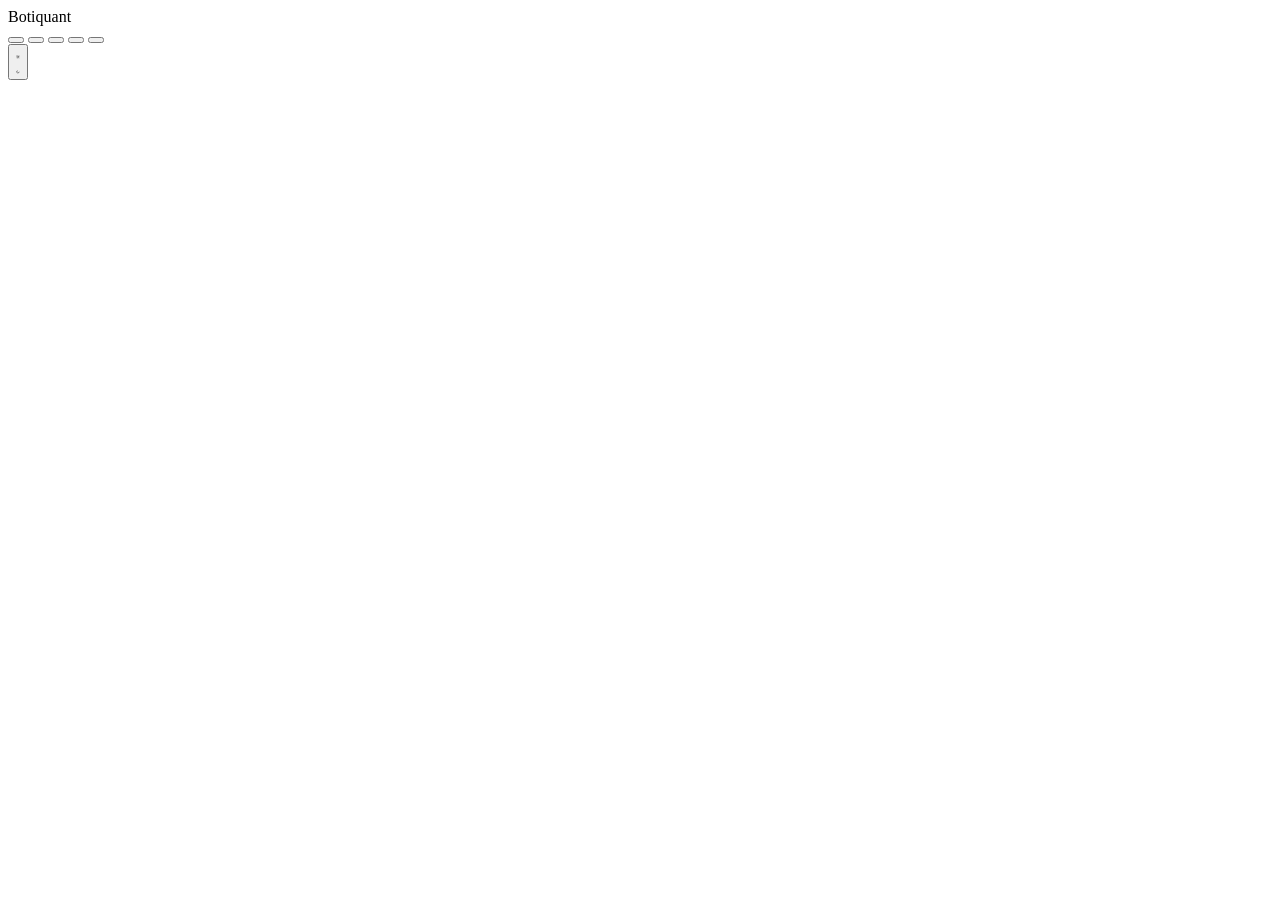
==== ui/index.html @ 707011a4 "La pantalla de Exchanges: donde alguien nos confia la clave de su cuenta Es el momento de mas confia" ====
<!DOCTYPE html>
<html lang="es">
<head>
<meta charset="utf-8">
<meta name="viewport" content="width=device-width, initial-scale=1">
<title>Botiquant</title>
<link rel="stylesheet" href="/static/styles.css">
<link rel="icon" href="[data-uri]">
<script>
  // Antes de pintar nada: si esto corriera con el resto del JS se vería un
  // fogonazo oscuro antes de cambiar a claro en cada carga.
  try {
    var t = localStorage.getItem("qf.theme");
    if (t === "light") document.documentElement.setAttribute("data-theme", "light");
  } catch (e) { /* sin localStorage se queda en oscuro, que es el default */ }
</script>
</head>
<body>
<div class="app">
  <aside class="sidebar">
    <div class="logo">
      <span class="logo-mark" aria-hidden="true">
        <i class="pulpo"></i>
      </span>
      <span class="logo-text">Botiquant<em data-i18n="nav.tagline"></em></span>
    </div>

    <!-- los rótulos los pone app.js: dependen del idioma elegido -->
    <div class="nav-rotulo" id="nav-rotulo"></div>
    <nav id="nav">
      <button data-page="data">
        <span class="punto" aria-hidden="true"></span>
        <span data-i18n="nav.data"></span>
      </button>
      <!-- Los tres pasos, numerados y en el orden en que se usan.
           Antes había siete entradas sin orden, y tres de ellas —Monte Carlo,
           Walk-forward, Portafolio— eran la MISMA pantalla con otro verbo: el
           mismo selector de estrategias repetido tres veces. No son lugares a
           los que ir: son cosas que se le hacen a una estrategia, y ahora
           viven dentro de ella. -->
      <button data-page="mining">
        <span class="punto" aria-hidden="true"></span>
        <span data-i18n="nav.mining"></span>
        <span class="nav-count" id="banco-count"></span>
      </button>
      <button data-page="saved">
        <span class="punto" aria-hidden="true"></span>
        <span data-i18n="nav.saved"></span>
        <span class="nav-count" id="saved-count"></span>
      </button>
      <button data-page="exchanges" id="nav-exchanges">
        <span class="punto" aria-hidden="true"></span>
        <span data-i18n="nav.exchanges"></span>
      </button>
      <button data-page="consejos">
        <span class="punto" aria-hidden="true"></span>
        <span data-i18n="nav.tips"></span>
      </button>
    </nav>

    <!-- estado de la corrida; app.js lo muestra sólo mientras hay una -->
    <div class="corrida" id="corrida" hidden></div>

    <!-- lo llena app.js; vacío si este servidor no tiene login configurado -->
    <div class="acct" id="acct" hidden></div>

    <!-- Idioma: fila propia y con rótulo, no una sigla en la franja de estado.
         Estaba metido en el pie junto al estado y el tema, en dos botones de
         25x16 px que decían EN y ES: existía y no se encontraba. Alguien que
         abre la aplicación en inglés y no lee inglés tiene que poder ver desde
         donde está parado que se puede cambiar. -->
    <div class="lang-box">
      <span class="lang-rot" id="lang-rotulo"></span>
      <!-- lo llena app.js con los idiomas de i18n.js -->
      <div class="lang-sw" id="lang-sw"></div>
    </div>

    <!-- El camino para avisar que algo anda mal. Adentro de la aplicación
         sirve cuando la aplicación abre; cuando NO abre, el de la portada es
         el único que queda, y por eso están los dos. -->
    <a class="soporte-link" id="soporte-link" href="/soporte"
       target="_blank" rel="noopener noreferrer"></a>

    <div class="sidebar-foot">
      <span class="status-dot" id="conn-dot"></span>
      <span id="conn-text"></span>
      <span id="version"></span>
      <button class="theme-btn" id="theme-btn">
        <svg class="ic-sun" viewBox="0 0 24 24" fill="none" stroke="currentColor"
             stroke-width="1.8" stroke-linecap="round">
          <circle cx="12" cy="12" r="4"/>
          <path d="M12 2v2M12 20v2M4.9 4.9l1.4 1.4M17.7 17.7l1.4 1.4M2 12h2M20 12h2M4.9 19.1l1.4-1.4M17.7 6.3l1.4-1.4"/>
        </svg>
        <svg class="ic-moon" viewBox="0 0 24 24" fill="none" stroke="currentColor"
             stroke-width="1.8" stroke-linecap="round" stroke-linejoin="round">
          <path d="M20 14.5A8.5 8.5 0 1 1 9.5 4a6.6 6.6 0 0 0 10.5 10.5Z"/>
        </svg>
      </button>
    </div>
  </aside>

  <main id="main"><!-- pages render here --></main>
</div>
<div id="toast-host"></div>
<script src="/static/i18n.js"></script>
<script src="/static/charts.js"></script>
<script src="/static/app.js"></script>
</body>
</html>
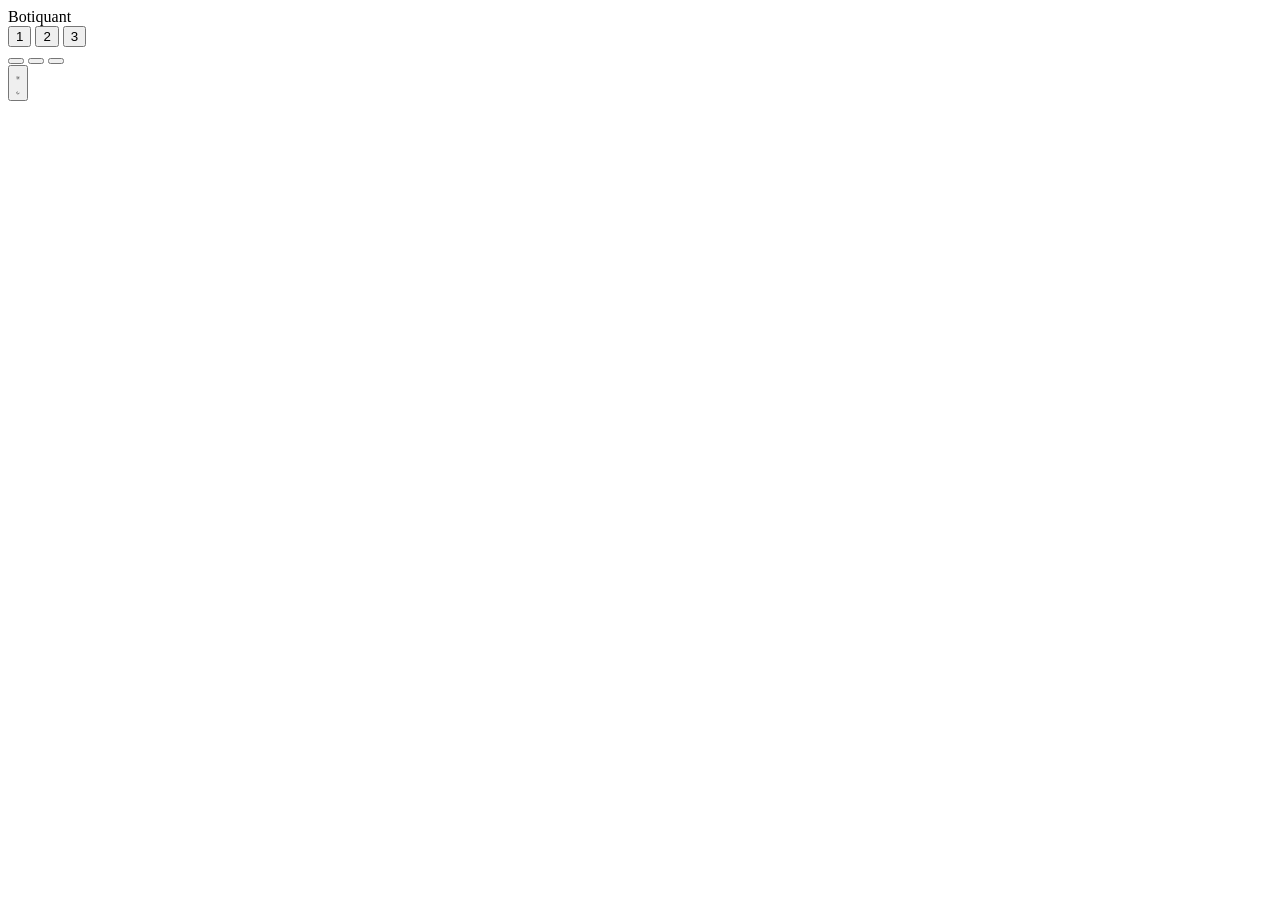
==== commit 8da8fa21: "Lo más simple posible: tres verbos, buscar en modo simple, guardar ya prueba, encender en un clic - " ====
--- a/ui/index.html
+++ b/ui/index.html
@@ -25,13 +25,17 @@
       <span class="logo-text">Botiquant<em data-i18n="nav.tagline"></em></span>
     </div>
 
+    <!-- QUE ESTAS OPERANDO. Va arriba de todo y fuera del menú a propósito:
+         no es una página sino el CONTEXTO de todas. Un CFD se opera por
+         MetaTrader y paga spread; un perpetuo se opera en un exchange y paga
+         comisión y funding. Son dos ejecuciones distintas, y mezclarlas en una
+         sola lista obliga a entender esa diferencia antes de poder elegir
+         nada. Lo llena app.js. -->
+    <div class="mundo-sw" id="mundo-sw"></div>
+
     <!-- los rótulos los pone app.js: dependen del idioma elegido -->
     <div class="nav-rotulo" id="nav-rotulo"></div>
     <nav id="nav">
-      <button data-page="data">
-        <span class="punto" aria-hidden="true"></span>
-        <span data-i18n="nav.data"></span>
-      </button>
       <!-- Los tres pasos, numerados y en el orden en que se usan.
            Antes había siete entradas sin orden, y tres de ellas —Monte Carlo,
            Walk-forward, Portafolio— eran la MISMA pantalla con otro verbo: el
@@ -39,20 +43,37 @@
            los que ir: son cosas que se le hacen a una estrategia, y ahora
            viven dentro de ella. -->
       <button data-page="mining">
-        <span class="punto" aria-hidden="true"></span>
+        <span class="nav-num" aria-hidden="true">1</span>
         <span data-i18n="nav.mining"></span>
         <span class="nav-count" id="banco-count"></span>
       </button>
       <button data-page="saved">
-        <span class="punto" aria-hidden="true"></span>
+        <span class="nav-num" aria-hidden="true">2</span>
         <span data-i18n="nav.saved"></span>
         <span class="nav-count" id="saved-count"></span>
       </button>
-      <button data-page="exchanges" id="nav-exchanges">
+      <!-- El ultimo paso del flujo, y se llama por el paso y no por el
+           proveedor. "Exchanges" nombra lo que se configura una vez; lo que
+           se hace aca seguido es encender y apagar un bot, y cargar la clave
+           es la segunda vista de adentro. Un menu tiene que leerse como el
+           orden en que se usan las cosas. -->
+      <button data-page="operar" id="nav-operar">
+        <span class="nav-num" aria-hidden="true">3</span>
+        <span data-i18n="nav.operar"></span>
+      </button>
+      <!-- LO QUE NO ES UN PASO DEL CAMINO va abajo, como ajuste: los mercados
+           se eligen dentro de Buscar, la cuenta se conecta una vez, y
+           Aprender está siempre a mano sin estar en el medio. -->
+      <div class="nav-sep" data-i18n="nav.ajustes"></div>
+      <button data-page="data" class="nav-ajuste">
         <span class="punto" aria-hidden="true"></span>
-        <span data-i18n="nav.exchanges"></span>
+        <span data-i18n="nav.mercados"></span>
       </button>
-      <button data-page="consejos">
+      <button data-page="operar" data-vista="claves" class="nav-ajuste" id="nav-cuenta">
+        <span class="punto" aria-hidden="true"></span>
+        <span id="nav-cuenta-txt"></span>
+      </button>
+      <button data-page="consejos" class="nav-ajuste">
         <span class="punto" aria-hidden="true"></span>
         <span data-i18n="nav.tips"></span>
       </button>
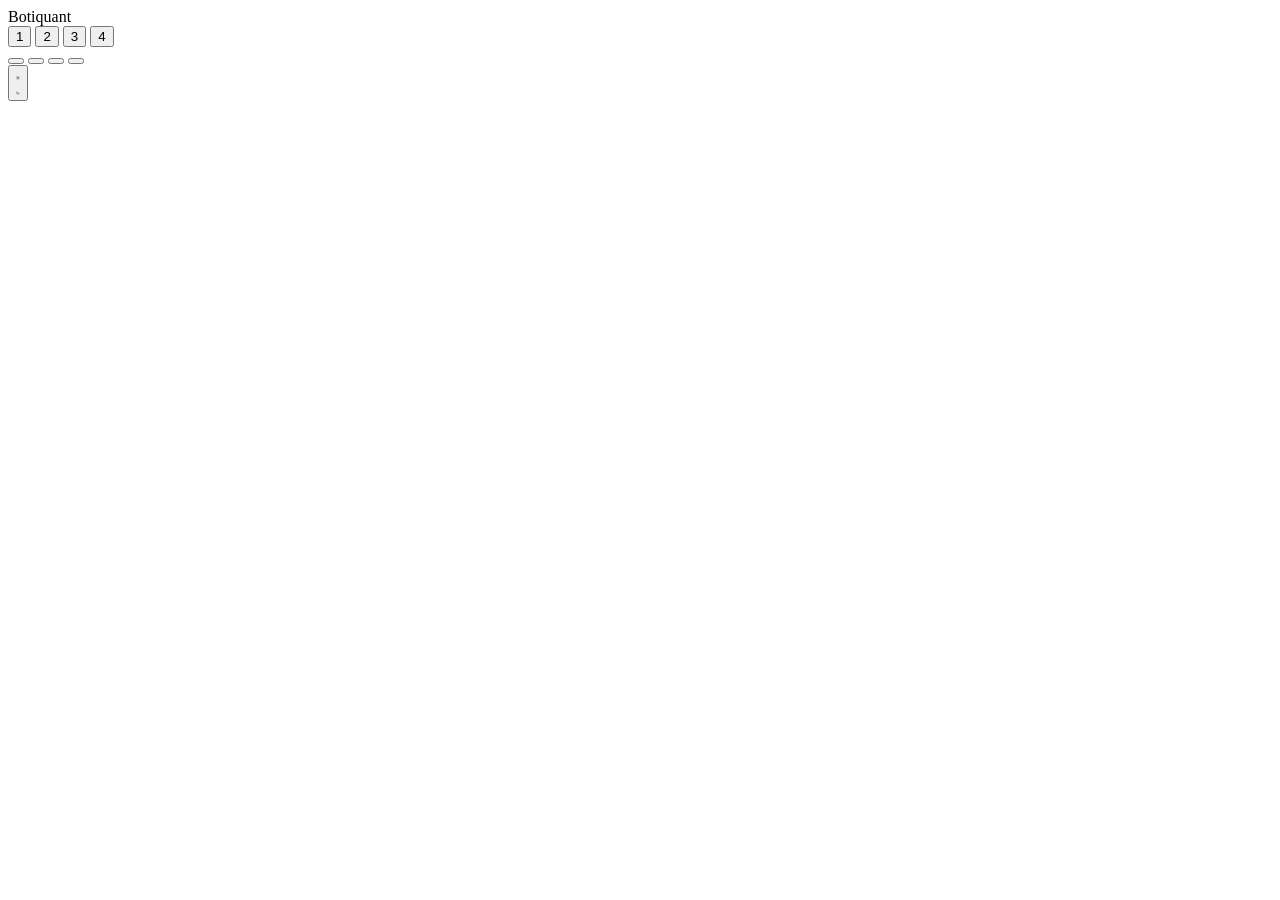
==== commit 0f373b88: "Cuatro bandejas y Operar en una sola pantalla - El menú: 1 Buscar · 2 Probar · 3 Aprobadas · 4 Opera" ====
--- a/ui/index.html
+++ b/ui/index.html
@@ -47,19 +47,25 @@
         <span data-i18n="nav.mining"></span>
         <span class="nav-count" id="banco-count"></span>
       </button>
-      <button data-page="saved">
+      <button data-page="saved" data-vista="por_probar">
         <span class="nav-num" aria-hidden="true">2</span>
         <span data-i18n="nav.saved"></span>
         <span class="nav-count" id="saved-count"></span>
+      </button>
+      <button data-page="saved" data-vista="aprobadas" id="nav-aprobadas">
+        <span class="nav-num" aria-hidden="true">3</span>
+        <span data-i18n="nav.aprobadas"></span>
+        <span class="nav-count" id="aprobadas-count"></span>
       </button>
       <!-- El ultimo paso del flujo, y se llama por el paso y no por el
            proveedor. "Exchanges" nombra lo que se configura una vez; lo que
            se hace aca seguido es encender y apagar un bot, y cargar la clave
            es la segunda vista de adentro. Un menu tiene que leerse como el
            orden en que se usan las cosas. -->
-      <button data-page="operar" id="nav-operar">
-        <span class="nav-num" aria-hidden="true">3</span>
+      <button data-page="operar" data-vista="bot" id="nav-operar">
+        <span class="nav-num" aria-hidden="true">4</span>
         <span data-i18n="nav.operar"></span>
+        <span class="nav-count" id="robots-count"></span>
       </button>
       <!-- LO QUE NO ES UN PASO DEL CAMINO va abajo, como ajuste: los mercados
            se eligen dentro de Buscar, la cuenta se conecta una vez, y
@@ -72,6 +78,10 @@
       <button data-page="operar" data-vista="claves" class="nav-ajuste" id="nav-cuenta">
         <span class="punto" aria-hidden="true"></span>
         <span id="nav-cuenta-txt"></span>
+      </button>
+      <button data-page="operar" data-vista="piloto" class="nav-ajuste" id="nav-piloto">
+        <span class="punto" aria-hidden="true"></span>
+        <span data-i18n="nav.piloto_avanzado"></span>
       </button>
       <button data-page="consejos" class="nav-ajuste">
         <span class="punto" aria-hidden="true"></span>
